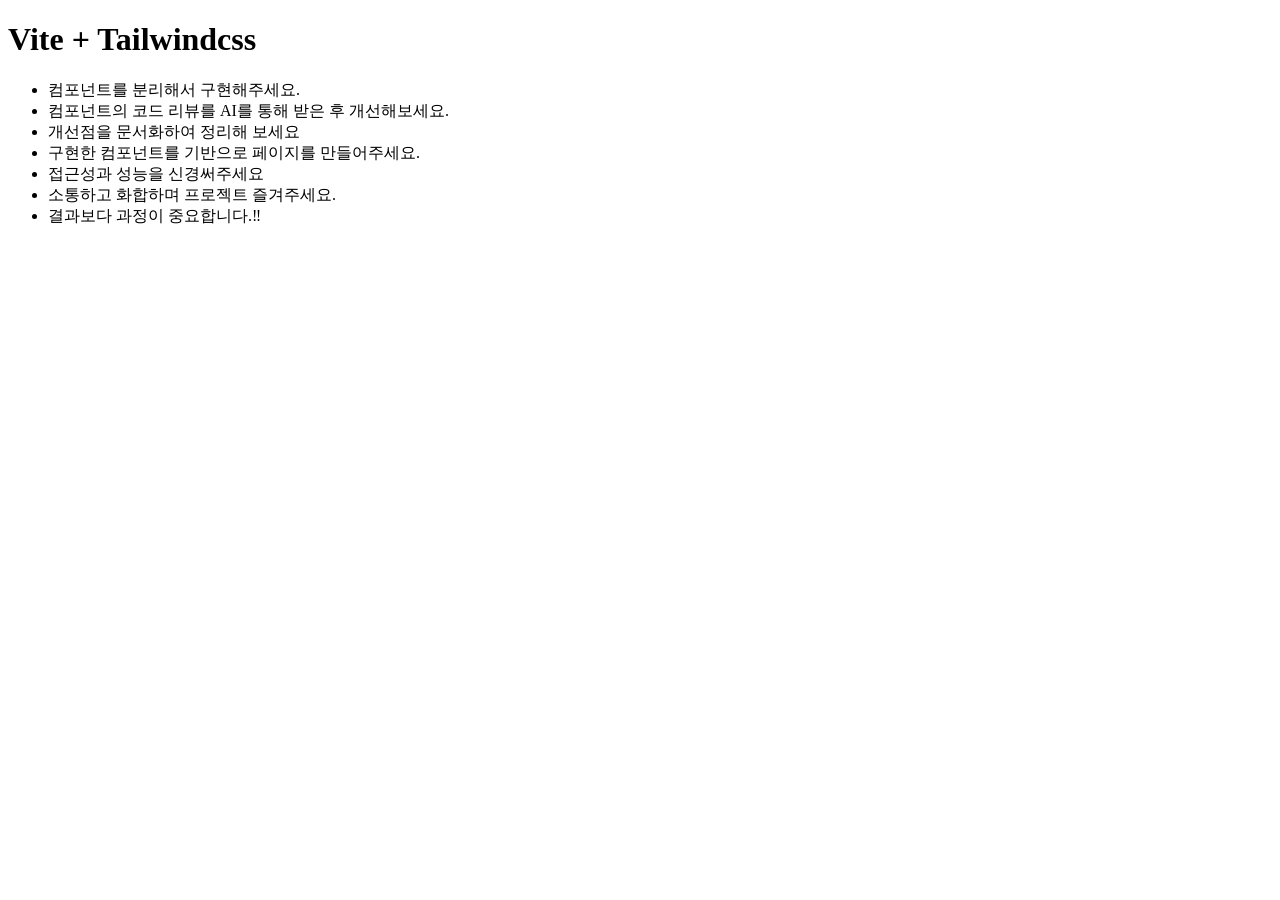
==== vite-tailwindcss/index.html @ a514e793 "반응형 웹 UI 예제 - 멀티캠퍼스 2025년 4월 8일부터 10일까지 진행한 예제" ====
<!DOCTYPE html>
<html lang="ko-KR">
  <head>
    <meta charset="UTF-8" />
    <meta name="viewport" content="width=device-width, initial-scale=1" />
    <title>UI 프로젝트 - CSS</title>
    <link rel="icon" href="/vite.svg" />
    <link rel="preload" as="font" href="/font/woff2/PretendardVariable.woff2" crossorigin="anonymous" />
    <link rel="stylesheet" as="style" href="/font/pretendardvariable.css" />
    <script type="module" src="/src/main.js"></script>
  </head>
  <body class="text-black dark:text-white dark:bg-slate-500 bg-yellow-200 sm:bg-pink-200 md:bg-sky-200">
    <h1 class="text-xl hover:font-bold">Vite + Tailwindcss</h1>
    <ul class="mt-[77px]">
      <li>컴포넌트를 분리해서 구현해주세요.</li>
      <li>컴포넌트의 코드 리뷰를 AI를 통해 받은 후 개선해보세요.</li>
      <li>개선점을 문서화하여 정리해 보세요</li>
      <li>구현한 컴포넌트를 기반으로 페이지를 만들어주세요.</li>
      <li>접근성과 성능을 신경써주세요</li>
      <li>소통하고 화합하며 프로젝트 즐겨주세요.</li>
      <li>결과보다 과정이 중요합니다.‼️</li>
    </ul>
  </body>
</html>
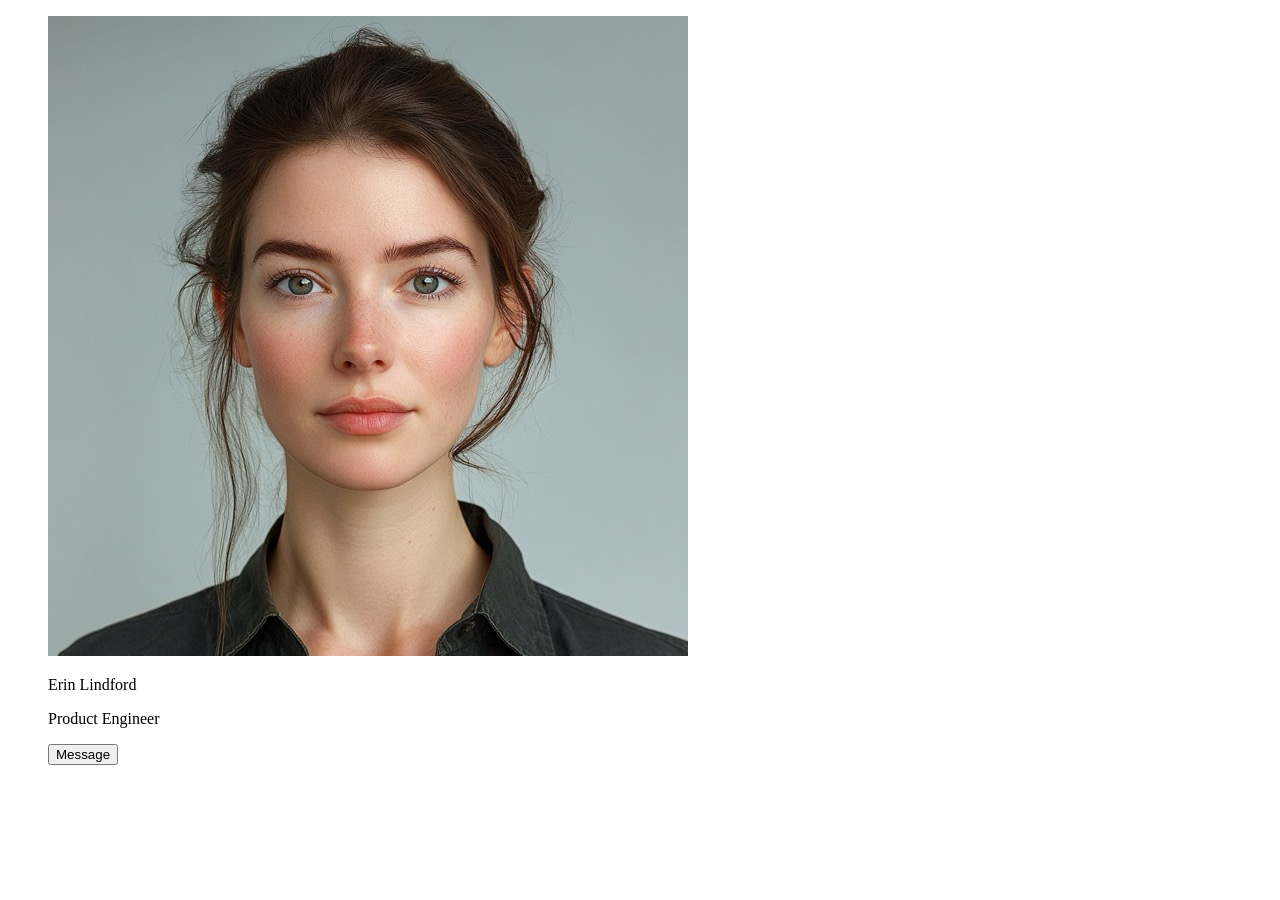
==== commit 52613487: "TailwindCSS 예제" ====
--- a/vite-tailwindcss/index.html
+++ b/vite-tailwindcss/index.html
@@ -9,16 +9,14 @@
     <link rel="stylesheet" as="style" href="/font/pretendardvariable.css" />
     <script type="module" src="/src/main.js"></script>
   </head>
-  <body class="text-black dark:text-white dark:bg-slate-500 bg-yellow-200 sm:bg-pink-200 md:bg-sky-200">
-    <h1 class="text-xl hover:font-bold">Vite + Tailwindcss</h1>
-    <ul class="mt-[77px]">
-      <li>컴포넌트를 분리해서 구현해주세요.</li>
-      <li>컴포넌트의 코드 리뷰를 AI를 통해 받은 후 개선해보세요.</li>
-      <li>개선점을 문서화하여 정리해 보세요</li>
-      <li>구현한 컴포넌트를 기반으로 페이지를 만들어주세요.</li>
-      <li>접근성과 성능을 신경써주세요</li>
-      <li>소통하고 화합하며 프로젝트 즐겨주세요.</li>
-      <li>결과보다 과정이 중요합니다.‼️</li>
-    </ul>
+  <body class="font-sans flex justify-center items-center h-screen">
+    <figure class="dark:bg-slate-900 rounded-2xl border border-gray-500 w-1/2 flex gap-2 p-8">
+      <img class="rounded-full w-24 h-24" src="./src/images/character-01.jpg" alt="" />
+      <figcaption>
+        <p class="font-semibold dark:text-white">Erin Lindford</p>
+        <p class="text-gray-400 mb-6">Product Engineer</p>
+        <button type="button" class="msg-button">Message</button>
+      </figcaption>
+    </figure>
   </body>
 </html>
